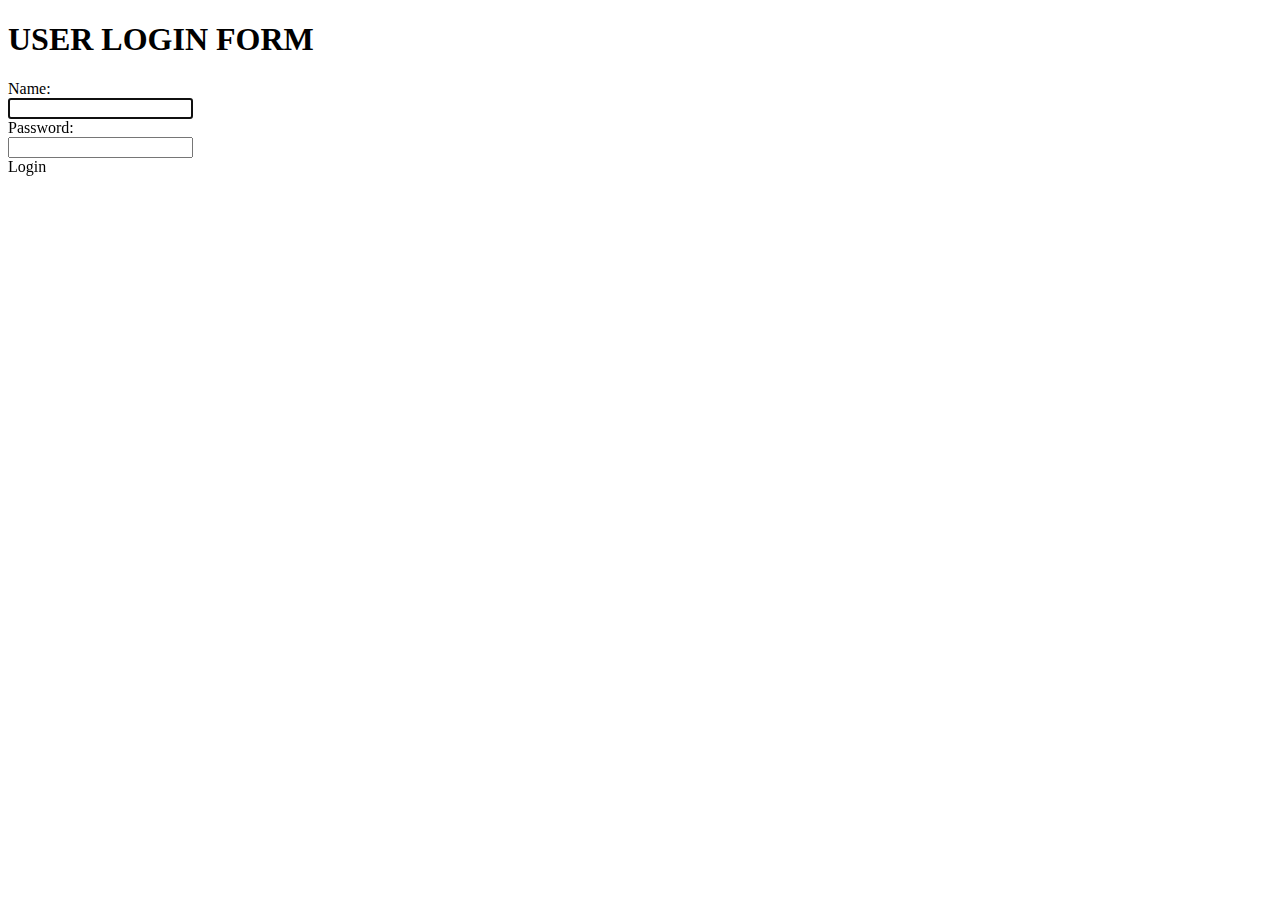
==== index.html @ a48fc120 "compete login form" ====
<!DOCTYPE html>
<html lang="en">
<head>
    <meta charset="UTF-8">
    <link rel="stylesheet" href="index.css">
    <meta http-equiv="X-UA-Compatible" content="IE=edge">
    <meta name="viewport" content="width=device-width, initial-scale=1.0">
    <title>Login Form</title>
</head>
<body>
    <div class="landpage">
        <div class="formholder">
            <div class="formhead">
                <h1>USER LOGIN FORM</h1>
            </div>
           <div class="formdataholder">
            <form onsubmit="subform()">
                Name:<br>
                <input type="text" autofocus ><br>
                Password:<br>
                <input type="password" name="password" id="pass"><br>
                <div class="btn">Login</div>
            </form>
           </div>
        </div>
    </div>
</body>
</html>
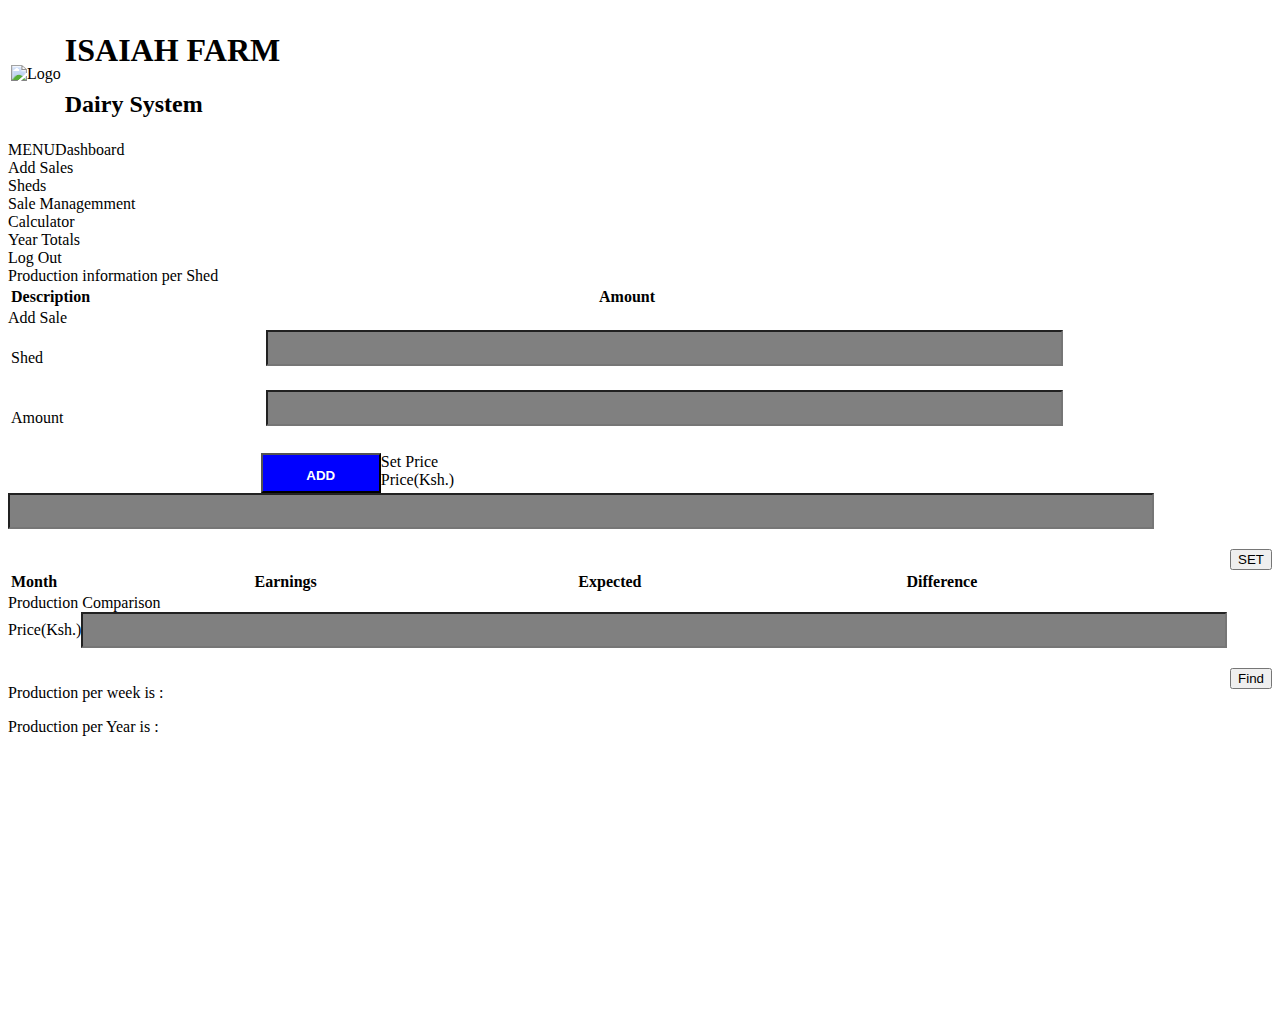
==== commit b37b1dbb: "Changed logo name" ====
--- a/index.html
+++ b/index.html
@@ -1,28 +1,78 @@
 <!DOCTYPE html>
 <html lang="en">
 <head>
+    <script src="main.js"></script>
+    <link rel="stylesheet" href="index.css">
     <meta charset="UTF-8">
-    <link rel="stylesheet" href="index.css">
     <meta http-equiv="X-UA-Compatible" content="IE=edge">
     <meta name="viewport" content="width=device-width, initial-scale=1.0">
-    <title>Login Form</title>
+    <title>Dairy System</title>
+    <nav>
+<div class="nav">
+    <table>
+        <tr><td><img src="img/logo.jpg" alt="Logo" height="100px" width="100px"></td>
+            <td colspan="2" style="vertical-align: center;"><h1>ISAIAH FARM</h1><h2>Dairy System</h2></td></tr>
+    </table>
+</div>
+</nav>
 </head>
 <body>
-    <div class="landpage">
-        <div class="formholder">
-            <div class="formhead">
-                <h1>USER LOGIN FORM</h1>
+<div class="body">
+   <div class="main">
+    <div class="sidenav" id="sidenav">
+       <div class="snavhead"><div style="float: left;">MENU</div></div>
+        <div class="holder" onclick="getData()">Dashboard</div>
+        <div class="holder" onclick="addData()">Add Sales</div>
+        <div class="holder" onclick="getShed()">Sheds</div>
+        <div class="holder" onclick="getSummary()">Sale Managemment</div>
+        <div class="holder" onclick="getEarn()">Calculator</div>
+        <div class="holder" onclick="getTotal()"> Year Totals</div>
+        <div class="holder" onclick="getOut('')">Log Out</div>
+    </div> 
+    <div class="bodyholder">
+        <div class="contholder">
+           <div class="headholder" id="headholder">Production information per Shed</div>
+            <table style="width:80%;" id="table">
+                <thead style="text-align: left;"><th>Description</th><th>Amount</th></thead>
+                <tbody id="data"></tbody>
+
+            </table>
+            <div class="addform" id="addform">
+                <div class="headholder">Add Sale</div>
+                <form id="addContent">
+               <table style="width: 90%;">
+                   <tr><td>Shed</td><td><input type="text" id="shed"> <br></td></tr>
+                   <tr><td>Amount</td><td><input type="text" name="" id="collectionAmount"></td></tr>
+                   <tr><td></td><td colspan="2" style="text-align:right">
+               </table>
+                </form>
+                <button class="btn" onclick="addSale()">ADD</button></td></tr>
             </div>
-           <div class="formdataholder">
-            <form onsubmit="subform()">
-                Name:<br>
-                <input type="text" autofocus ><br>
-                Password:<br>
-                <input type="password" name="password" id="pass"><br>
-                <div class="btn">Login</div>
-            </form>
-           </div>
+            <div class="priceset" id="price">
+                <div class="headholder">Set Price</div>
+                <div class="calcset"><div><form>Price(Ksh.)<input type="text" id="cprice"></form></div>
+                <div><button class="btn1"style="float:right;" onclick="incomeOvertime()">SET</button></div></div>
+                <div class="calcholder" id="calcholder">
+                    <table style="width: 100%;text-align: left;">
+                        <thead>
+                            <th>Month</th><th>Earnings</th><th>Expected</th><th>Difference</th>
+                        </thead>
+                        <tbody id="tdata"></tbody>
+                    </table>
+                </div>
+            </div>
+   <div class="summaryholder" id="summaryholder">
+       <div class="headholder" id="headholder">Production Comparison</div>
+       <div class="calcset"><div><form>Price(Ksh.)<input type="text" id="saleprice"></form></div>
+       <div><button class="btn1"style="float:right;" onclick="getAll()">Find</button></div></div>
+        <div style="height:340px;width:100%;" id="calcarea">
+        <p>Production per week is : <span class="span" id="weekpro"></span></p>
+        <p>Production per Year is :<span class="span" id="yearpro"></span></p>
+        </div>
+   </div>
         </div>
     </div>
+     </div>
+   </div>
 </body>
 </html>--- a/index.css
+++ b/index.css
@@ -0,0 +1,21 @@
+
+html,body{height:99%;}
+::selection{background: transparent;}
+.landpage{
+   width:100%;background: #f0f0f0;display: flex;flex-direction: column;
+    justify-content: center;align-items: center;height: 100%;
+}
+.formholder{
+    width: 30%;height: 400px;background: #ccc;border: 1px solid black;display: flex;
+    flex-direction: column;box-shadow: 4px -9px rgba(red, green, blue, 0.2);z-index: 4;
+    position:absolute;font-weight: bold;
+}
+.formhead{
+    height:100px;width:100%;line-height: 100px;font-family: Tahoma;background: lightblue;
+    text-align: center;font-weight: bold;
+}
+.formdataholder{width:100%;max-height:300px;padding-left: 30px;padding-top: 30px;}
+.btn{background: blue;height:40px;max-width:200px;min-width:120px;cursor:pointer;font-weight: bold;cursor: pointer;
+    float:left;text-align:center; margin-left:20%;line-height: 40px;color:white;}
+input[type="text"],[type="password"]{width:90%;height:30px;background: grey;font-size: rockwell;
+    color:black;font-weight: bold;margin-bottom: 20px;}
